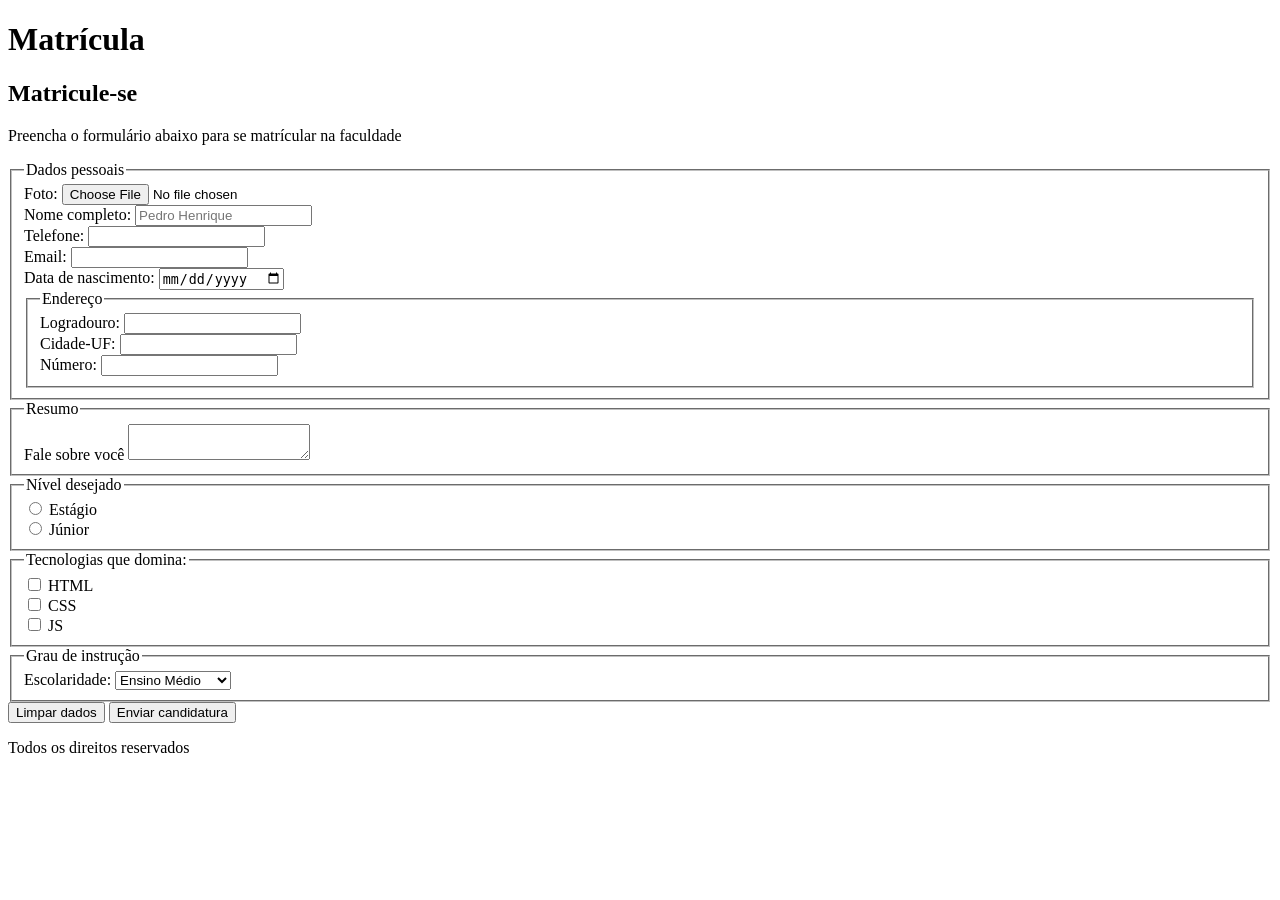
==== AULA 4/index.html @ 3f224daf "02 09 26" ====
<!DOCTYPE html>
<html lang="pt-br">
    <head>
        <title>Recrutamento online</title>
        <meta charset="UTF-8">
    </head>

    <body>

        <header>
            <h1>Matrícula</h1>
        </header>

        <main>
            <section>
                <h2>Matricule-se</h2>
                <form action="https://postman-echo.com/post" method="post" enctype="multipart/form-data">
                    <p>Preencha o formulário abaixo para se matrícular na faculdade</p>
                    <fieldset>
                        <legend>Dados pessoais</legend>

                        <!-- Campo novo de foto -->
                        <div>
                            <label for="foto_id">Foto: </label>
                            <input id="foto_id" name="foto" type="file" accept="image/*">
                        </div>

                        <!-- Adicionando um placeholder -->
                        <div>
                            <label for="nome_id">Nome completo:</label>
                            <input id="nome_id" name="nome" type="text" placeholder="Pedro Henrique"">
                        </div>
                        
                        <!-- Adicionando um required -->
                        <div>
                            <label for="telefone_id">Telefone:</label>
                            <input id="telefone_id" name="telefone" type="tel" required>
                        </div>
                            
                        <div>
                            <label for="email_id">Email:</label>
                            <input id="email_id" name="email" type="email">
                        </div>

                        <div>
                            <label for="data_nasc_id">Data de nascimento:</label>
                            <input id="data_nasc_id" name="data_nasc" type="date">
                        </div>


                        <fieldset>
                            <legend>Endereço</legend>

                            <div>
                                <label for="logradouro_id">Logradouro:</label>
                                <input id="logradouro_id" name="logradouro" type="text">
                            </div>

                            <div>
                                <label for="cidade_id">Cidade-UF:</label>
                                <input id="cidade_id" name="cidade" type="text">
                            </div>

                            <div>
                                <label for="numero_id">Número:</label>
                                <input id="numero_id" name="numero" type="number">
                            </div>
                        </fieldset>                        
                    </fieldset>

                    <fieldset>
                            <legend>Resumo</legend>

                            <div>
                                <label for="resumo_id">Fale sobre você</label>
                                <textarea id=""resumo_id name="resumo"></textarea>
                            </div>
                    </fieldset>

                    <fieldset>
                        <legend>Nível desejado</legend>

                        <div>
                            <input id="nivel_estagio_id" name="nivel" type="radio" value="estagio">
                            <label for="nivel_estagio_id">Estágio</label>
                        </div>
                        <div>
                            <input id="nivel_junior_id" name="nivel" type="radio" value="junior">
                            <label for="nivel_junior_id">Júnior</label>
                        </div>
                    </fieldset>

                    <fieldset>
                        <legend>Tecnologias que domina:</legend>

                        <div>
                            <input id="tec_html_id" name="tecnologias" type="checkbox" value="html">
                            <label for="tec_html_id">HTML</label>
                        </div>

                        <div>
                            <input id="tec_css_id" name="tecnologias" type="checkbox" value="css">
                            <label for="tec_css_id">CSS</label>
                        </div>

                        <div>
                            <input id="tec_js_id" name="tecnologias" type="checkbox" value="js">
                            <label for="tec_js_id">JS</label>
                        </div>
                    </fieldset>

                    <fieldset>
                        <legend>Grau de instrução</legend>

                        <div>
                            <label for="escolaridade_id">Escolaridade:</label>
                            <select id="escolaridade_id" name="escolaridade">
                                <option value="medio">Ensino Médio</option>
                                <option value="graduacao">Graduação</option>
                                <option value="pos">Pós-Graduação</option>
                            </select>
                        </div>
                    </fieldset>

                    <div>
                        <button type="reset">Limpar dados</button>
                        <button type="submit">Enviar candidatura</button>
                    </div>
                </form>
            </section>
        </main>

        <footer>
            <p>Todos os direitos reservados</p>
        </footer>
    </body>
</html>
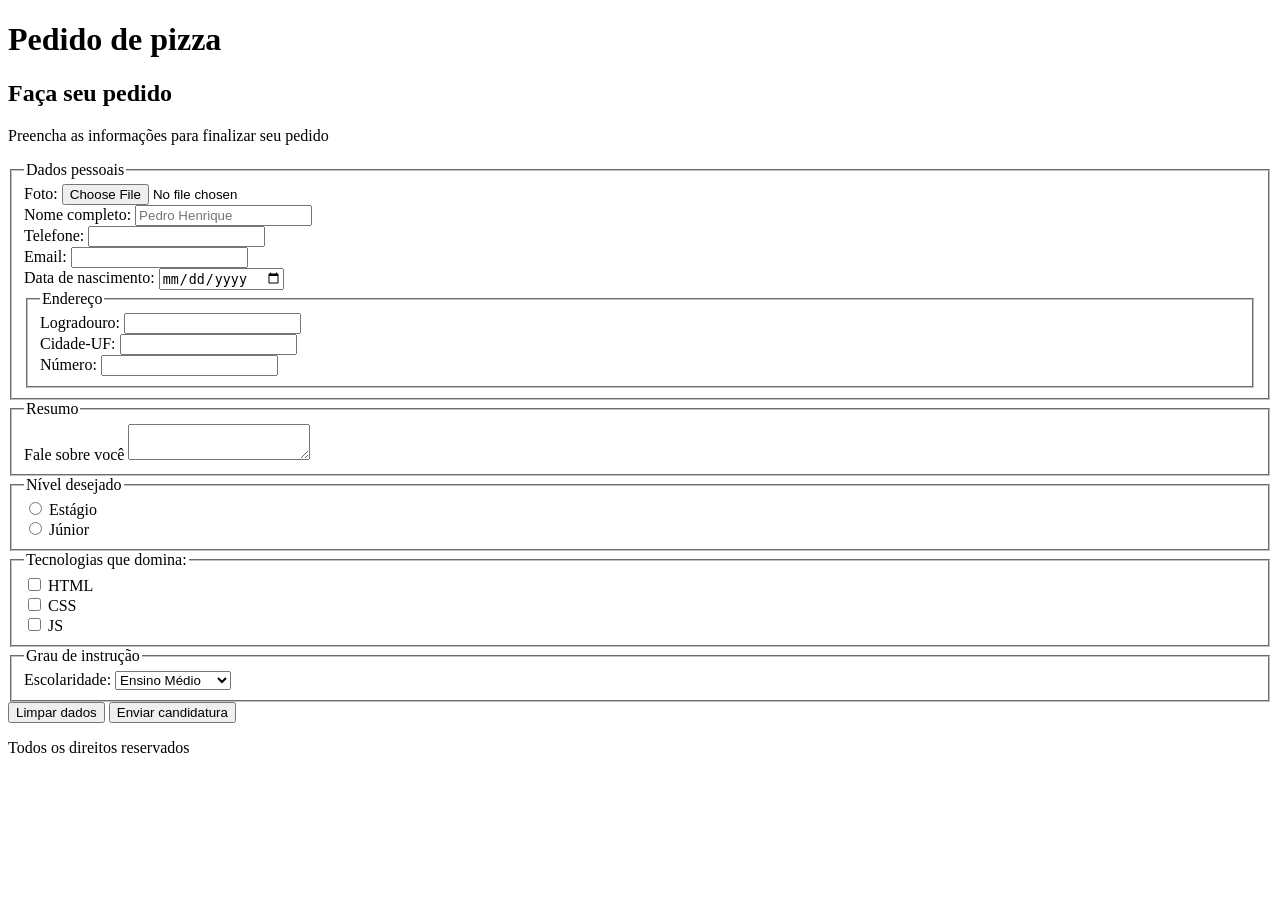
==== commit 6dcbdefa: "02 09 26 2" ====
--- a/AULA 4/index.html
+++ b/AULA 4/index.html
@@ -1,21 +1,21 @@
 <!DOCTYPE html>
 <html lang="pt-br">
     <head>
-        <title>Recrutamento online</title>
+        <title>PIZZARIA</title>
         <meta charset="UTF-8">
     </head>
 
     <body>
 
         <header>
-            <h1>Matrícula</h1>
+            <h1>Pedido de pizza</h1>
         </header>
 
         <main>
             <section>
-                <h2>Matricule-se</h2>
+                <h2>Faça seu pedido</h2>
                 <form action="https://postman-echo.com/post" method="post" enctype="multipart/form-data">
-                    <p>Preencha o formulário abaixo para se matrícular na faculdade</p>
+                    <p>Preencha as informações para finalizar seu pedido</p>
                     <fieldset>
                         <legend>Dados pessoais</legend>
 
